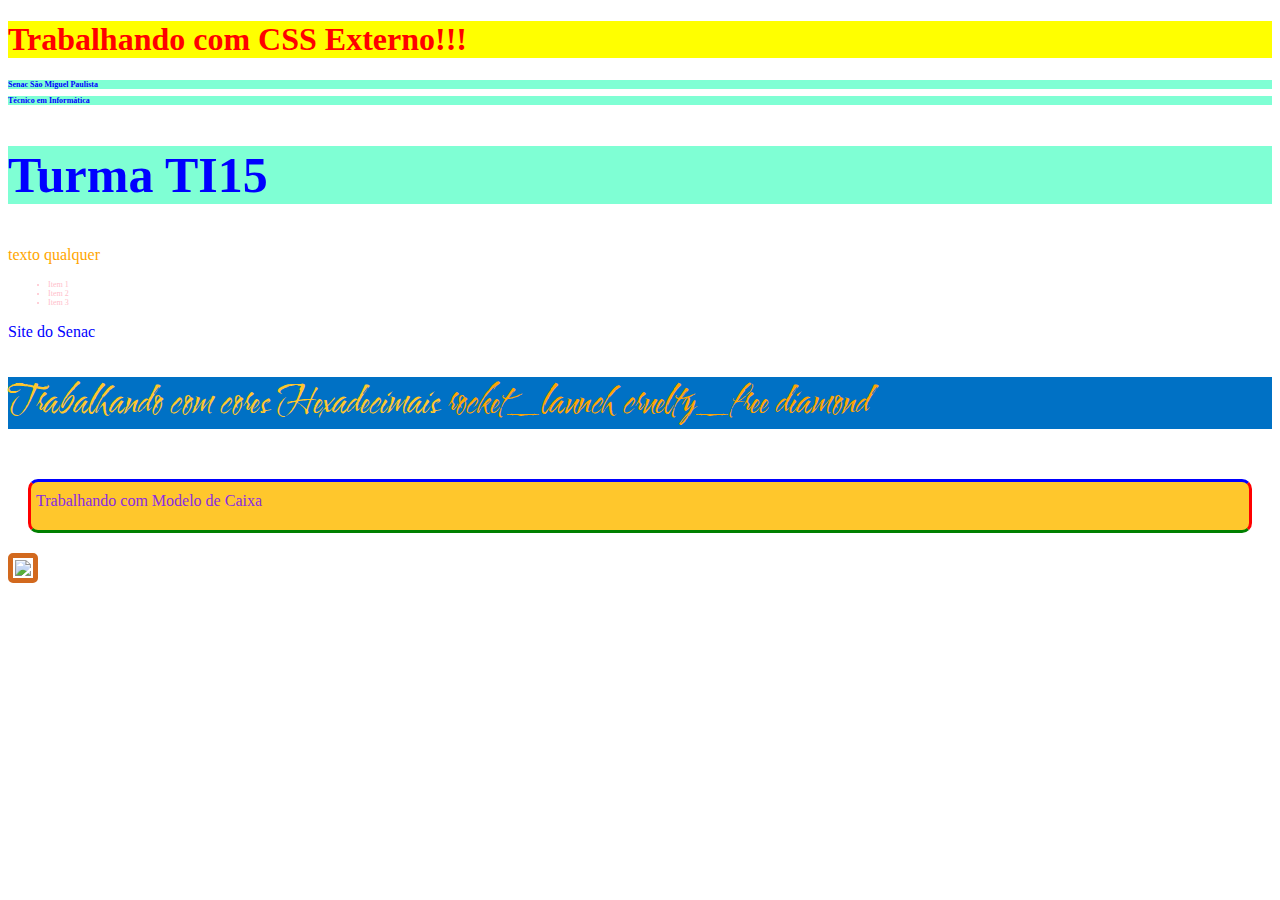
==== index.html @ 9981bbdb "Mudançadeh1Teste" ====
<!DOCTYPE html>
<html lang="pt-br">
<head>
    <meta charset="UTF-8">
    <meta http-equiv="X-UA-Compatible" content="IE=edge">
    <meta name="viewport" content="width=device-width, initial-scale=1.0">
    <title>Meu Primeiro CSS</title>
   
    <link rel="preconnect" href="https://fonts.googleapis.com">
    <link rel="preconnect" href="https://fonts.gstatic.com" crossorigin>
    <link href="https://fonts.googleapis.com/css2?family=Water+Brush&display=swap" rel="stylesheet">
   
    <link rel="stylesheet" href="https://fonts.sandbox.google.com/css2?family=Material+Symbols+Outlined:opsz,wght,FILL,GRAD@20..48,100..700,0..1,-50..200" />

    <link rel="stylesheet" type="text/css" href="estilos.css">

</head>
<body>
    <h1>Trabalhando com CSS Externo!!!</h1>
    <h2 class="texto-pequeno">Senac São Miguel Paulista</h2>
    <h2 class="texto-pequeno">Técnico em Informática</h2>
    <h2 id="Cabecalho3">Turma TI15</h2>
    
    
    <div>texto qualquer</div>
    <ul>
        <li class="texto-pequeno texto-rosa">Item 1</li>
        <li class="texto-pequeno texto-rosa">Item 2</li>
        <li class="texto-pequeno texto-rosa">Item 3</li>
    </ul>

    <a href="http://sp.senac.br">Site do Senac</a>

    <p id="CorHexa">Trabalhando com cores Hexadecimais
        <span class="material-symbols-outlined">
            rocket_launch
        </span>
        <span class="material-symbols-outlined">
            cruelty_free
        </span>
        <span class="material-symbols-outlined">
            diamond
        </span>
    </p>

    <p id="ModeloCaixa">Trabalhando com Modelo de Caixa</p>
    <img class="imagens" src="pastel_maria.jpg" width="300">


    <br><br><br><br><br><br><br><br>
</body>
</html>
---- estilos.css ----
/* 
meu primeiro comentário 
*/

/*seleciona todos elementos. 
Normalmente para zerar alguns valores padrões de elementeos
ou definir um valor padrão de estilos  */
* {
  color: orange;
}

/*seletor de elemento (tag)*/
h1 {
  color: red;
  background-color: yellow;
}

h2 {
  color: blue;
  background-color: aquamarine;
}

p {
  color: blueviolet;
}

a {
  color: blue;
  text-decoration: none;
}

body {
  /* background-image: url('pastel_maria.jpg');
    background-repeat: no-repeat;
    background-size: 100%;
    background-position: center; */
}

/* pseudo classe hover*/
a:hover {
  color: black;
  background-color: darkorange;
  text-decoration: underline;
}

/*seletor de ID */
#Cabecalho3 {
  font-size: 50px;
}

/* Seletor de Classe */
.texto-pequeno {
  font-size: 8px;
}
.texto-rosa {
  color: pink;
}

/*trabalhando com cores com código hexadecimal*/
#CorHexa {
  background-color: #0071c5;
  color: #ffc72c;
  font-size: 36px;
  /* Mudando a fonte do texto */
  font-family: "Water Brush", cursive;
}

.material-symbols-outlined {
  font-variation-settings: "FILL" 0, "wght" 400, "GRAD" 0, "opsz" 48;
}

#ModeloCaixa {
  background-color: #ffc72c;
  /* Bordas */
  border-style: solid;
  border-width: 3px;
  border-color: blue red green;
  /* Padding */
  padding: 10px 5px 20px;
  /* Margin */
  margin: 50px 20px 20px 20px;
  /* Cantos arredondandos*/
  border-radius: 10px;
}

.imagens {
  border-width: 5px;
  border-style: solid;
  border-color: chocolate;
  padding: 2px;
  border-radius: 5px;
}
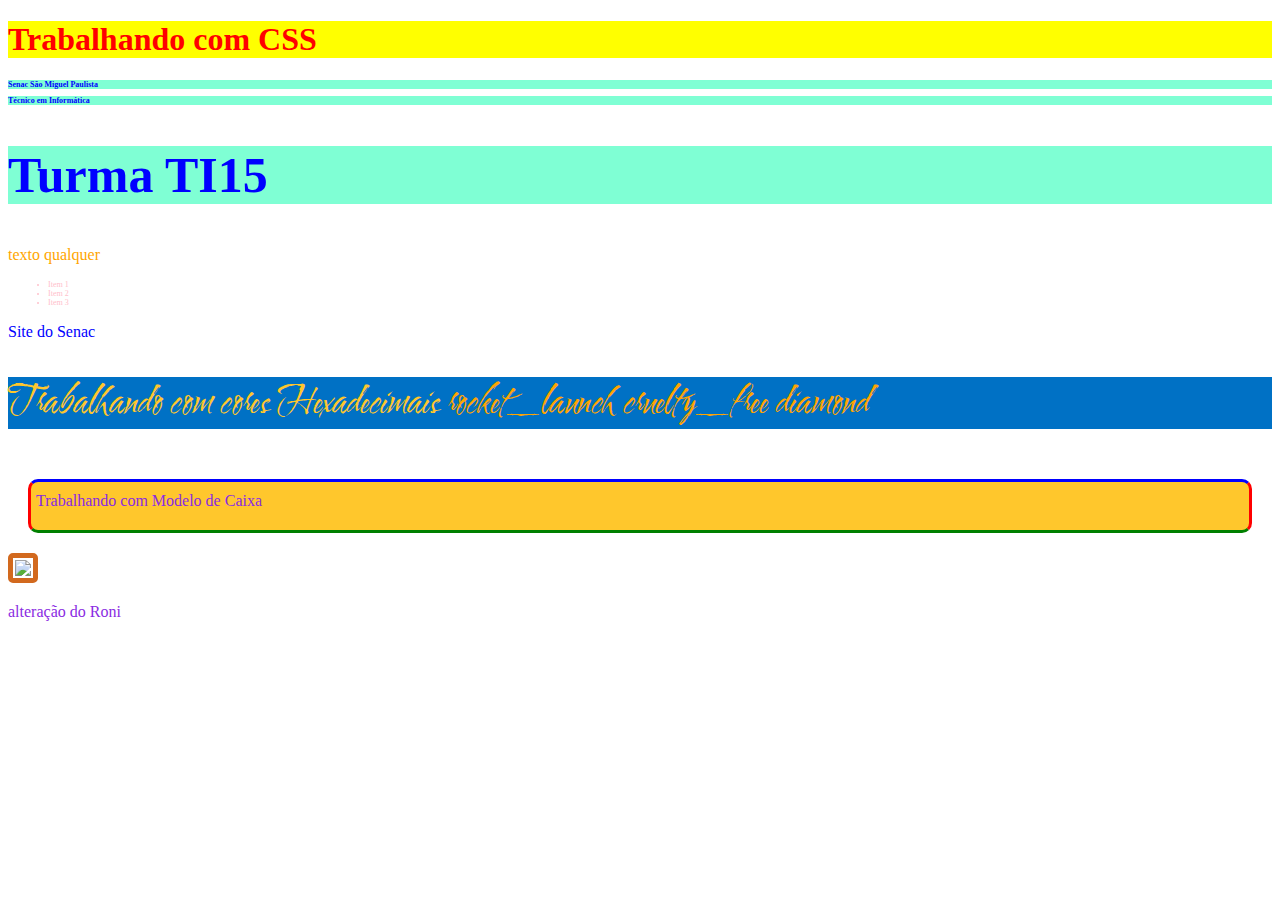
==== commit 6eed8856: "Merge branch 'master' of https://github.com/profronicosta/MeuPrimeiroCss" ====
--- a/index.html
+++ b/index.html
@@ -16,7 +16,7 @@
 
 </head>
 <body>
-    <h1>Trabalhando com CSS Externo!!!</h1>
+    <h1>Trabalhando com CSS</h1>
     <h2 class="texto-pequeno">Senac São Miguel Paulista</h2>
     <h2 class="texto-pequeno">Técnico em Informática</h2>
     <h2 id="Cabecalho3">Turma TI15</h2>
@@ -46,6 +46,7 @@
     <p id="ModeloCaixa">Trabalhando com Modelo de Caixa</p>
     <img class="imagens" src="pastel_maria.jpg" width="300">
 
+        <p>alteração do Roni</p>
 
     <br><br><br><br><br><br><br><br>
 </body>
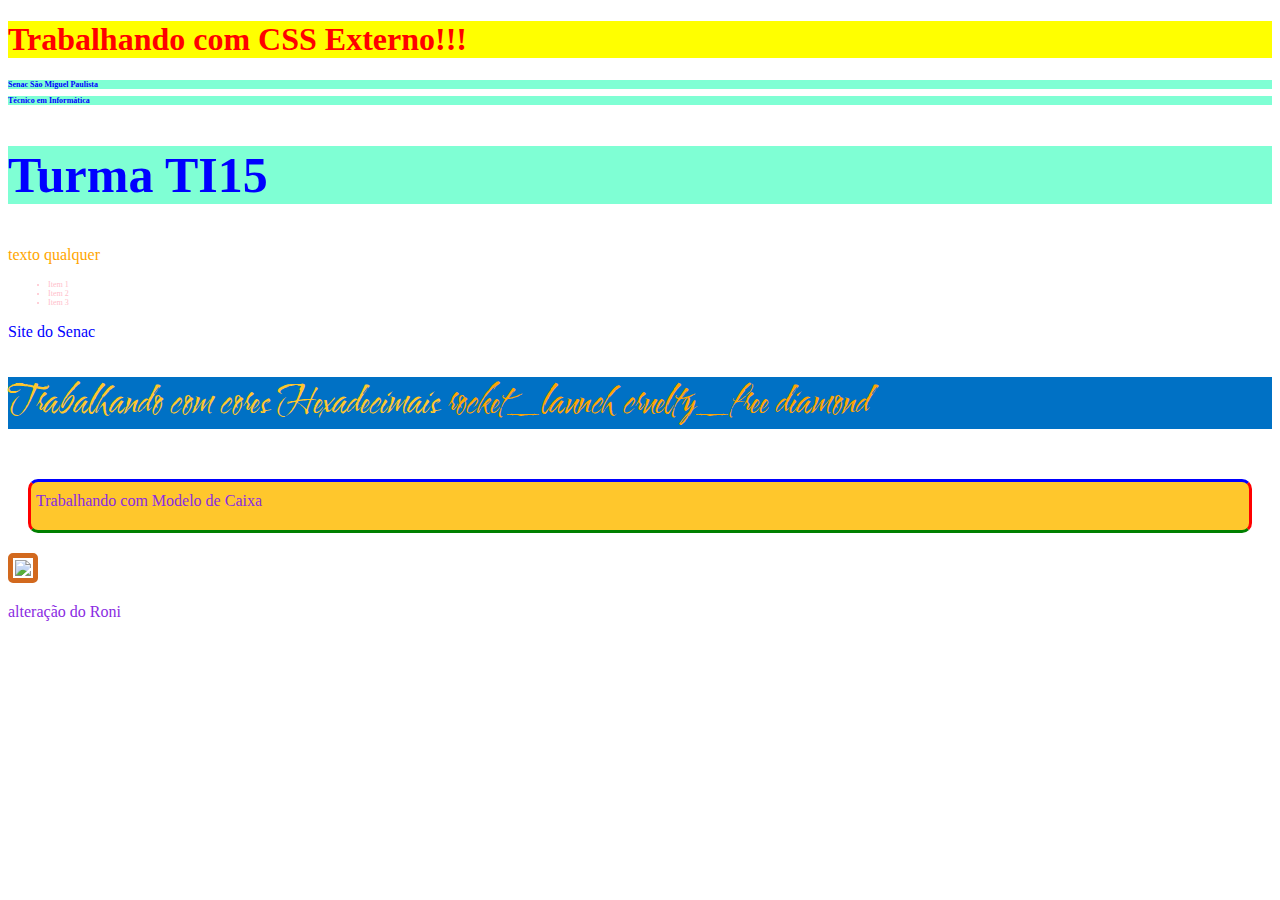
==== commit 3afc9c4e: "Merge branch 'master' of https://github.com/profronicosta/MeuPrimeiroCss" ====
--- a/index.html
+++ b/index.html
@@ -16,7 +16,7 @@
 
 </head>
 <body>
-    <h1>Trabalhando com CSS</h1>
+    <h1>Trabalhando com CSS Externo!!!</h1>
     <h2 class="texto-pequeno">Senac São Miguel Paulista</h2>
     <h2 class="texto-pequeno">Técnico em Informática</h2>
     <h2 id="Cabecalho3">Turma TI15</h2>
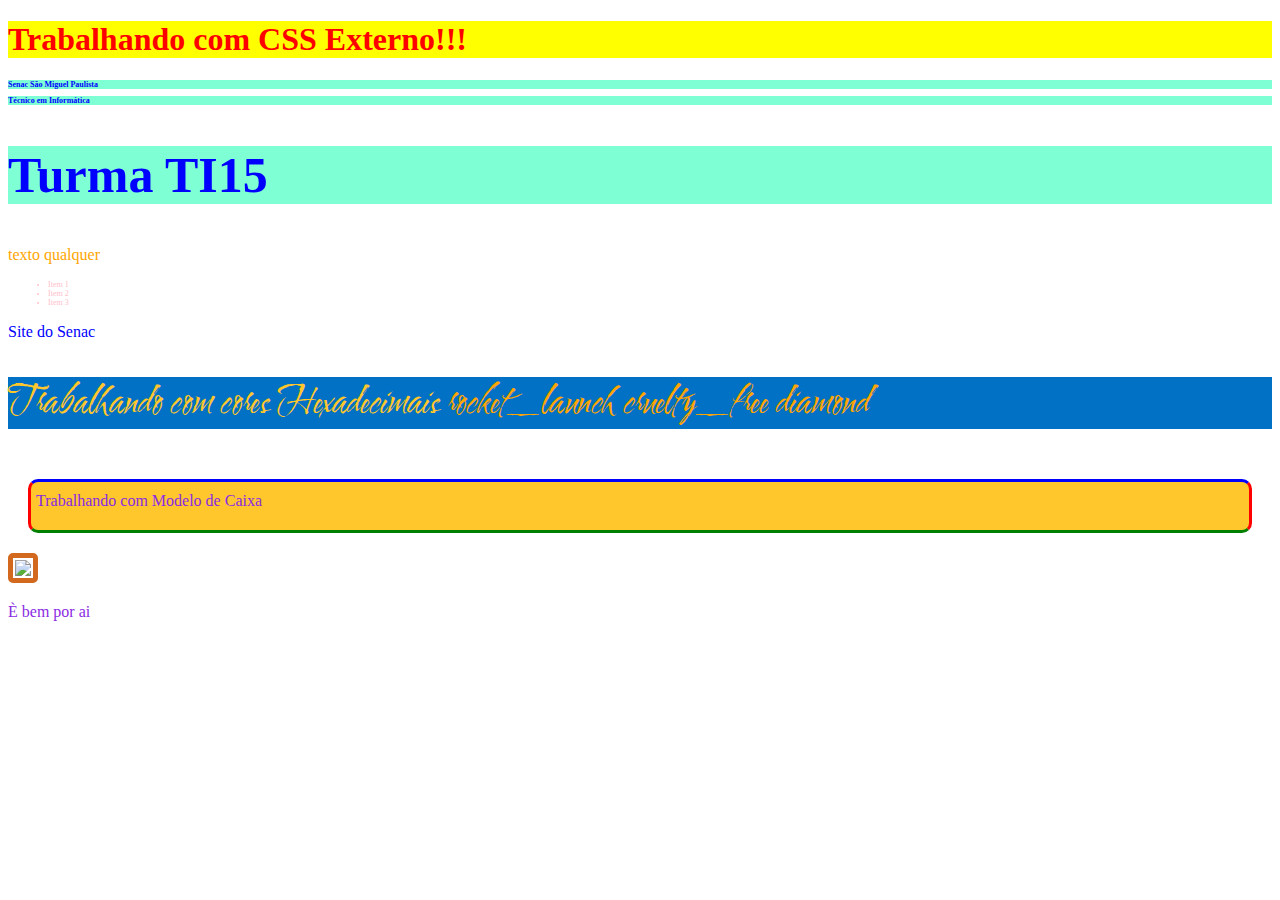
==== commit 470061d2: "attFelipe" ====
--- a/index.html
+++ b/index.html
@@ -46,7 +46,7 @@
     <p id="ModeloCaixa">Trabalhando com Modelo de Caixa</p>
     <img class="imagens" src="pastel_maria.jpg" width="300">
 
-        <p>alteração do Roni</p>
+    <p>È bem por ai</p>
 
     <br><br><br><br><br><br><br><br>
 </body>
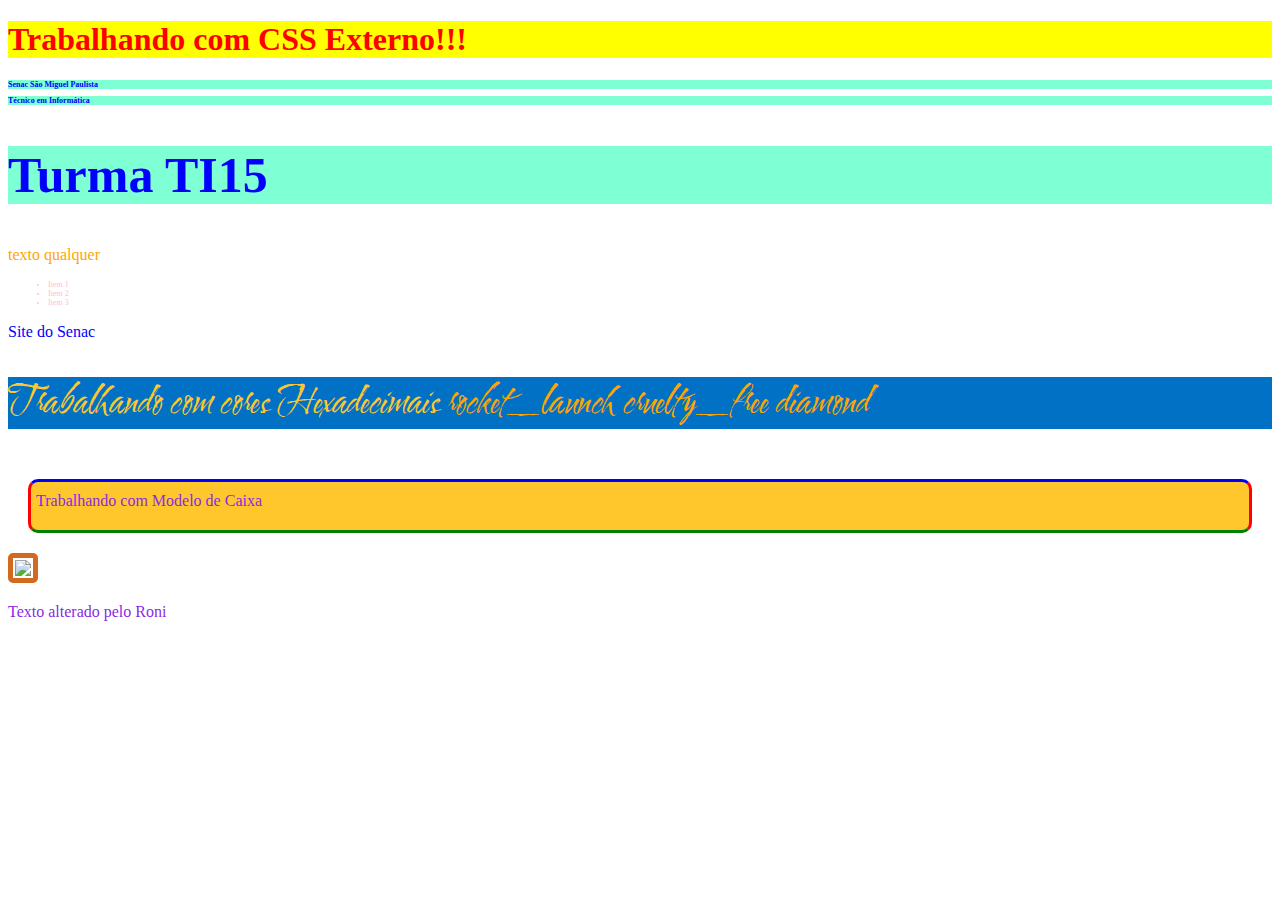
==== commit ab106896: "nova alteração do Roni" ====
--- a/index.html
+++ b/index.html
@@ -46,7 +46,7 @@
     <p id="ModeloCaixa">Trabalhando com Modelo de Caixa</p>
     <img class="imagens" src="pastel_maria.jpg" width="300">
 
-    <p>È bem por ai</p>
+    <p>Texto alterado pelo Roni</p>
 
     <br><br><br><br><br><br><br><br>
 </body>
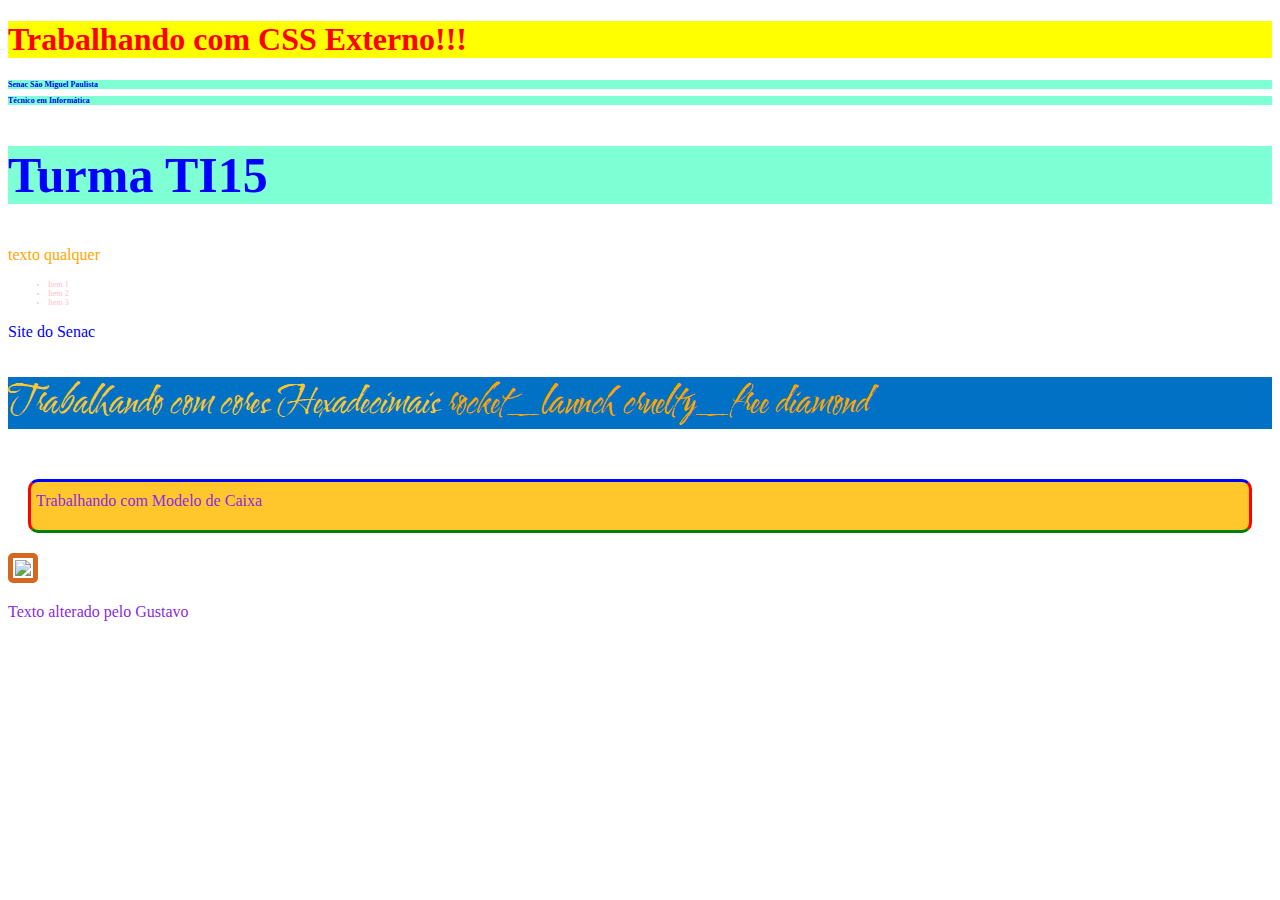
==== commit 682a0544: "Alteração" ====
--- a/index.html
+++ b/index.html
@@ -46,7 +46,7 @@
     <p id="ModeloCaixa">Trabalhando com Modelo de Caixa</p>
     <img class="imagens" src="pastel_maria.jpg" width="300">
 
-    <p>Texto alterado pelo Roni</p>
+    <p>Texto alterado pelo Gustavo</p>
 
     <br><br><br><br><br><br><br><br>
 </body>
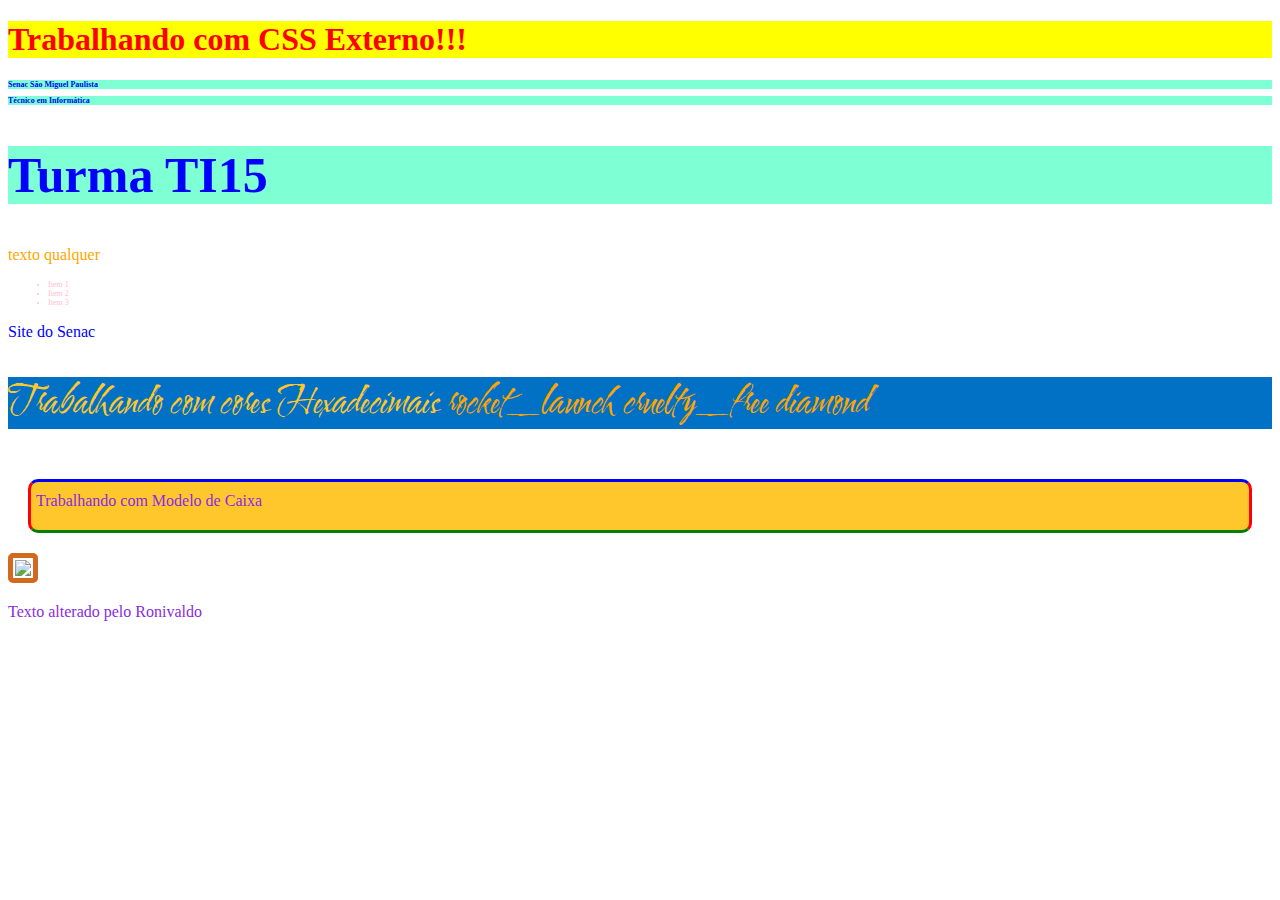
==== commit ad9cb2a1: "alteração do nome do prof" ====
--- a/index.html
+++ b/index.html
@@ -46,7 +46,7 @@
     <p id="ModeloCaixa">Trabalhando com Modelo de Caixa</p>
     <img class="imagens" src="pastel_maria.jpg" width="300">
 
-    <p>Texto alterado pelo Gustavo</p>
+    <p>Texto alterado pelo Ronivaldo</p>
 
     <br><br><br><br><br><br><br><br>
 </body>
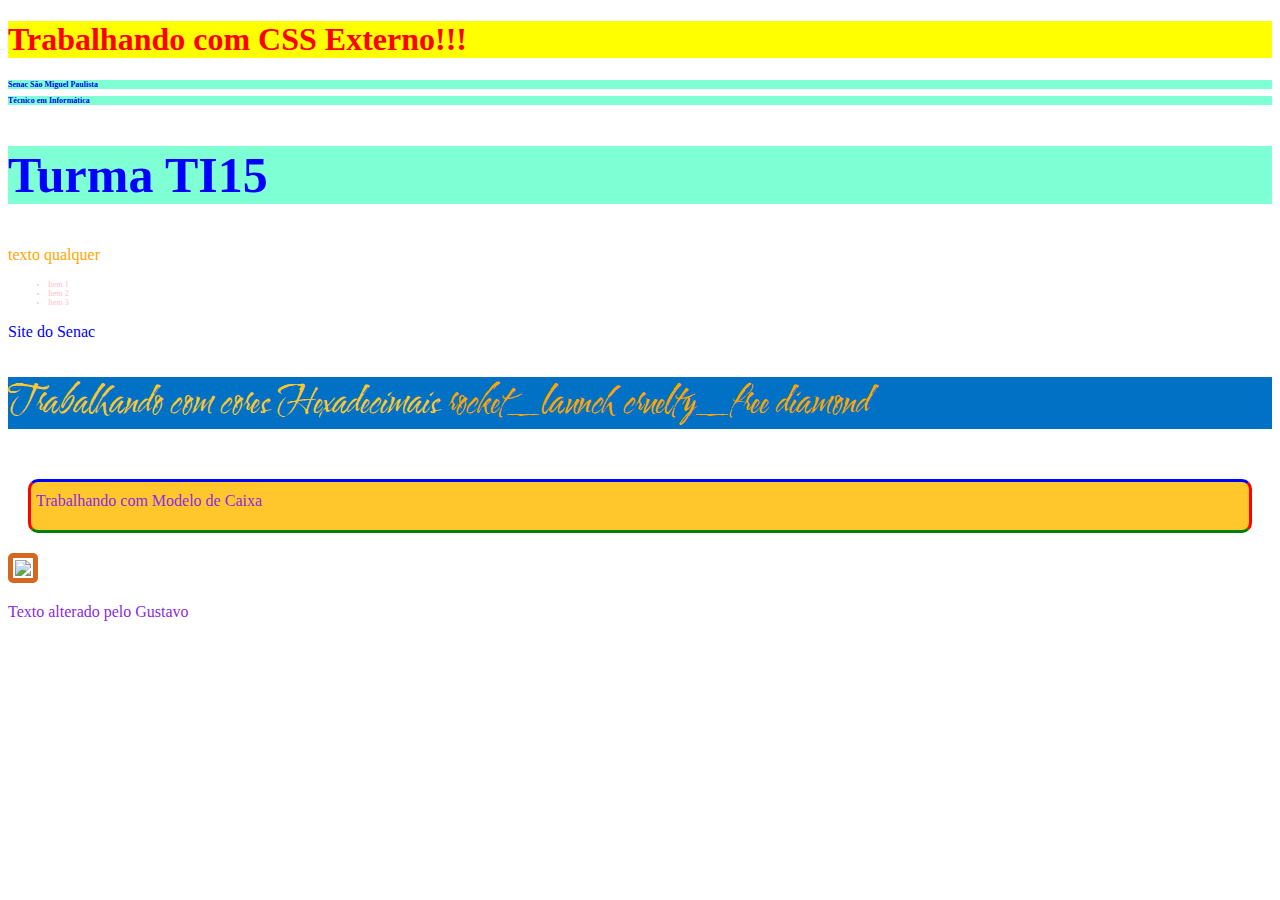
==== commit 5a937f7d: "Merge branch 'master' of https://github.com/profronicosta/MeuPrimeiroCss" ====
--- a/index.html
+++ b/index.html
@@ -46,7 +46,7 @@
     <p id="ModeloCaixa">Trabalhando com Modelo de Caixa</p>
     <img class="imagens" src="pastel_maria.jpg" width="300">
 
-    <p>Texto alterado pelo Ronivaldo</p>
+    <p>Texto alterado pelo Gustavo</p>
 
     <br><br><br><br><br><br><br><br>
 </body>
